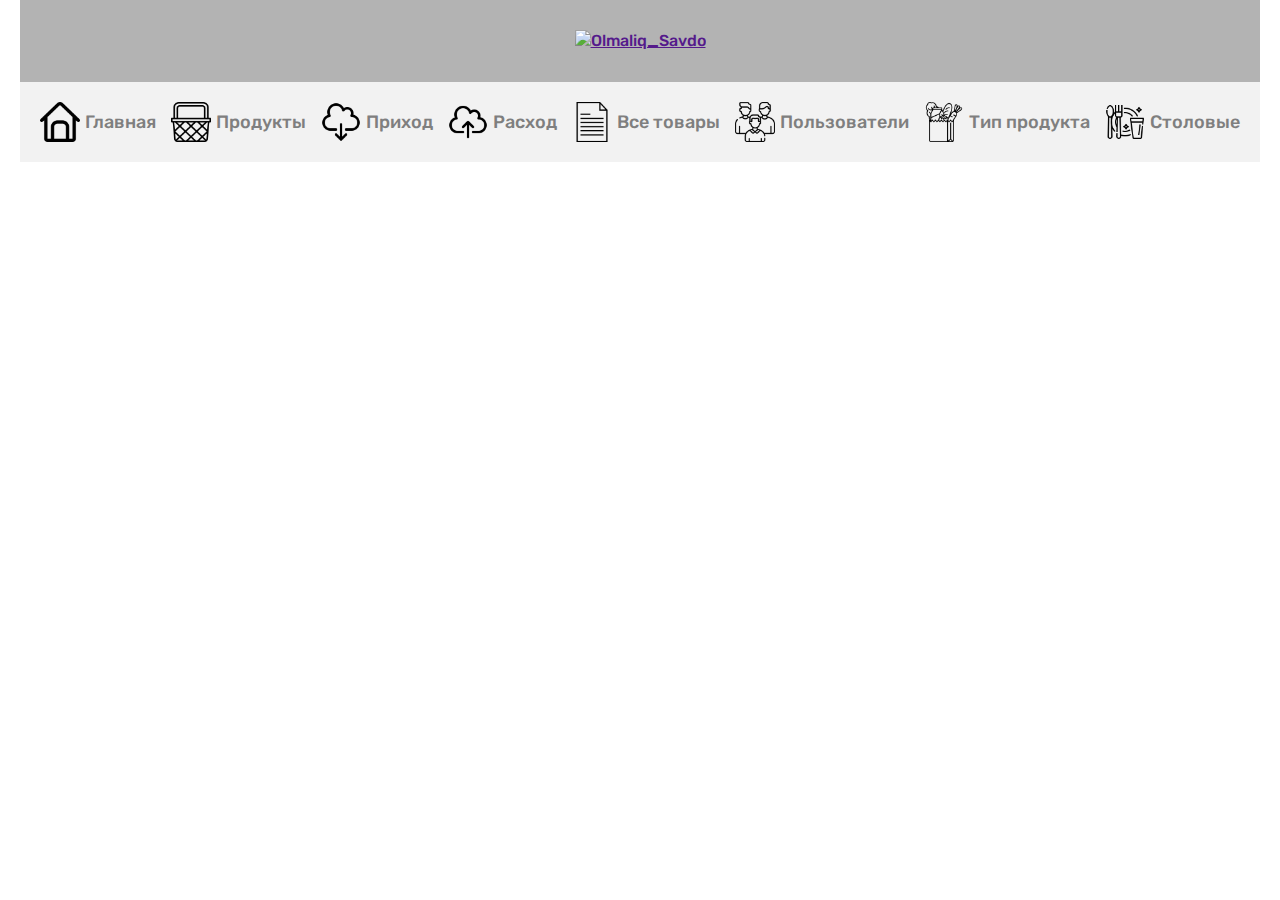
==== all-products.html @ 79e952b1 "Olmaliq_Savdo" ====
<!DOCTYPE html>
<html lang="ru">
<head>
    <meta charset="UTF-8">
    <meta name="viewport" content="width=device-width, initial-scale=1.0">
    <title>Namangan24</title>

    <!-- GOOGLE-FONTS -->
    <link rel="preconnect" href="https://fonts.googleapis.com">
    <link rel="preconnect" href="https://fonts.gstatic.com" crossorigin>
    <link href="https://fonts.googleapis.com/css2?family=Rubik:ital,wght@0,300..900;1,300..900&display=swap" rel="stylesheet">

    <!-- STYLES -->
     <link rel="stylesheet" href="css/normalize.css">
     <link rel="stylesheet" href="css/styles.css">
</head>
<body>
    
    <div class="container">
        <!-- HEADER -->
        <header>
        <div class="header container">
            <a href="">
                <img src="" alt="Olmaliq_Savdo">
            </a>
        </div>
        <div>
            <!-- NAV-BAR -->
            <ul class="nav-bar">
                <li class="nav-bar-list">
                    <img class="link-img" src="./img/glavnaya.png" alt="House" width="40" height="40">
                    <a class="link-text" href="index.html">Главная</a>
                </li>
                <li class="nav-bar-list">
                    <img class="link-img" src="./img/produkti.png" alt="Basket" width="40" height="40">
                    <a class="link-text" href="products.html">Продукты</a>
                </li>
                <li class="nav-bar-list">
                    <img class="link-img" src="./img/prixod.png" alt="Cloud" width="40" height="40">
                    <a class="link-text" href="arrival-products.html">Приход</a>
                </li>
                <li class="nav-bar-list">
                    <img class="link-img" src="./img/rasxod.png" alt="Cloud" width="40" height="40">
                    <a class="link-text" href="consumption-products.html">Расход</a>
                </li>
                <li class="nav-bar-list">
                    <img class="link-img" src="./img/vse-tovari.png" alt="All products" width="40" height="40">
                    <a class="link-text" href="all-products.html">Все товары</a>
                </li>
                <li class="nav-bar-list">
                    <img class="link-img" src="./img/polzovateli.png" alt="Users" width="40" height="40">
                    <a class="link-text" href="#">Пользователи</a>
                </li>
                <li class="nav-bar-list">
                    <img class="link-img" src="./img/tip-produkta.png" alt="Products mark" width="40" height="40">
                    <a class="link-text" href="#">Тип продукта</a>
                </li>
                <li class="nav-bar-list">
                    <img class="link-img" src="./img/stolovaya.png" alt="Dishes" width="40" height="40">
                    <a class="link-text" href="#">Столовые</a>
                </li>
             </ul>
        </div>
    </div>
</header>
---- css/styles.css ----
/* GLOBAL */
* {
    box-sizing: border-box;
}

html {
    height: 100%;
    scroll-behavior: smooth;
}

body {
    display: flex;
    flex-direction: column;
    height: 100%;
    padding: 0;
    margin: 0;
    font-family: "Rubik", "Arial", sans-serif ;
    font-weight: 500;
    line-height: 22px;
    background-color: #fff;
    color: #4a4b4c;
}

*:focus {
    outline: 2px dashed #7296ec;
    outline-offset: 3px;
}

.list-styles {
    list-style: none;
}

/* CONTAINER */
.container {
    width: 100%;
    max-width: 1440px;
    padding-left: 20px;
    padding-right: 20px;
    margin-right: auto;
    margin-left: auto;
}

/* HEADER */
.header {
    display: flex;
    justify-content: space-around;
    align-items: center;
    padding-top: 30px;
    padding-bottom: 30px;
    background-color: #b3b3b3;
}

.all-link {
    width: 89px;
    height: 45px;
    font-family: Rubik;
    font-size: 16px;
    font-weight: 500;
    line-height: 18.96px;
    text-align: left;
    padding: 13px 20px 13px 20px;
    border-radius: 10px;
    background-color: rgba(114, 150, 236, 1);
    color: #fff;
    ;

}

/* NAV_BAR */
.nav-bar {
    margin: 0;
    padding: 20px;
    display: flex;
    justify-content: space-between;
    align-items: center;
    list-style: none;
    background-color: #f2f2f2;
}

.nav-bar-list {
    display: flex;
    align-items: center;
    justify-content: space-between;
}

.link-img {
    margin-right: 5px;
}

header ul a {
    text-decoration: none;
    font-family: Rubik;
    font-size: 18px;
    font-weight: 500;
    line-height: normal;
    text-align: center;
    color: rgba(127, 127, 127, 1);
}

.select-menu {
    width: 400px;
    height: auto;
    background-color: #818080;
}
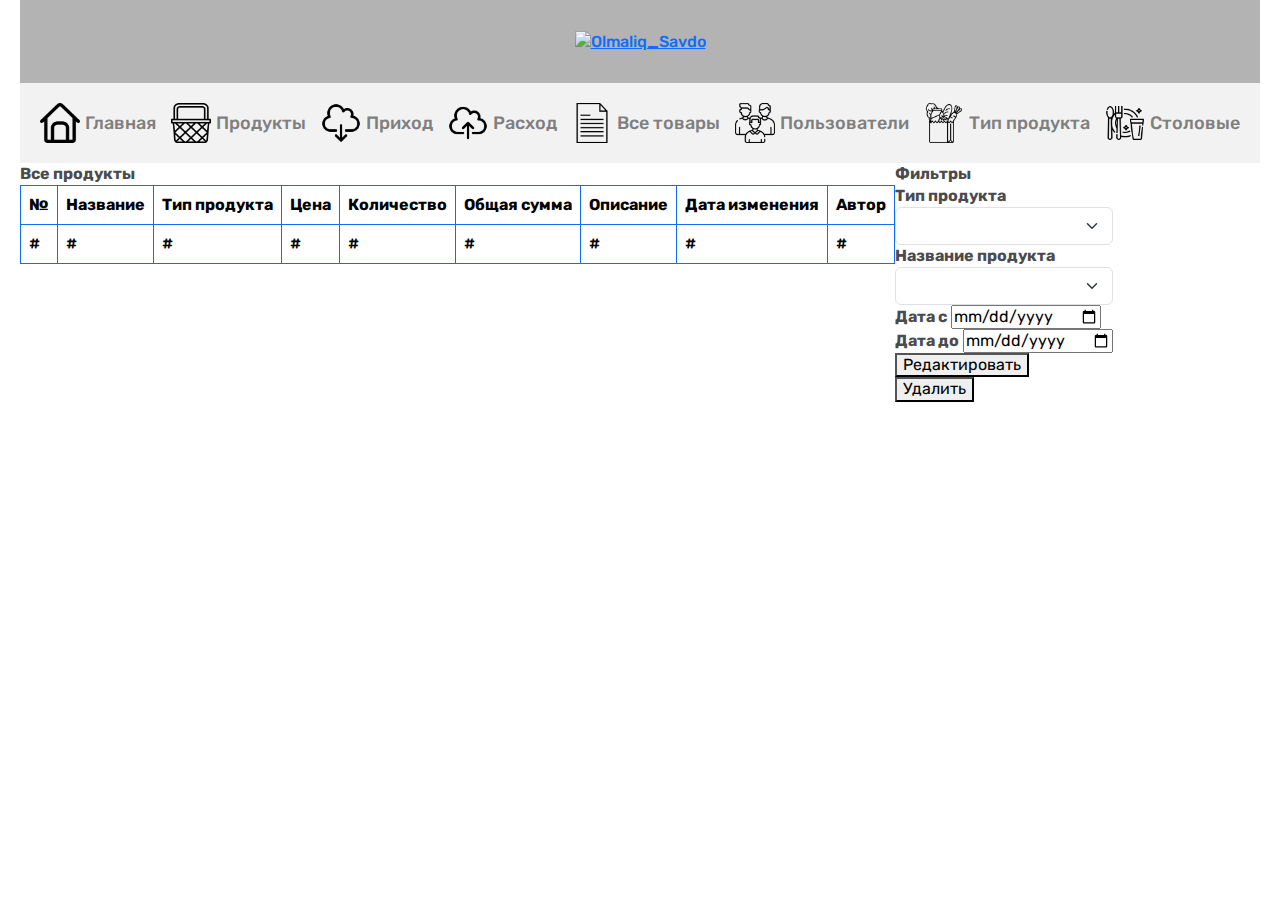
==== commit 87fdf7cc: "Add properties" ====
--- a/all-products.html
+++ b/all-products.html
@@ -3,16 +3,21 @@
 <head>
     <meta charset="UTF-8">
     <meta name="viewport" content="width=device-width, initial-scale=1.0">
-    <title>Namangan24</title>
+    <title>All products</title>
 
     <!-- GOOGLE-FONTS -->
     <link rel="preconnect" href="https://fonts.googleapis.com">
     <link rel="preconnect" href="https://fonts.gstatic.com" crossorigin>
     <link href="https://fonts.googleapis.com/css2?family=Rubik:ital,wght@0,300..900;1,300..900&display=swap" rel="stylesheet">
 
+    <!-- BOOTSTRAP -->
+    <link href="https://cdn.jsdelivr.net/npm/bootstrap@5.3.3/dist/css/bootstrap.min.css" rel="stylesheet" integrity="sha384-QWTKZyjpPEjISv5WaRU9OFeRpok6YctnYmDr5pNlyT2bRjXh0JMhjY6hW+ALEwIH" crossorigin="anonymous">
+    <script src="https://cdn.jsdelivr.net/npm/bootstrap@5.3.3/dist/js/bootstrap.bundle.min.js" integrity="sha384-YvpcrYf0tY3lHB60NNkmXc5s9fDVZLESaAA55NDzOxhy9GkcIdslK1eN7N6jIeHz" crossorigin="anonymous"></script>
+
+
     <!-- STYLES -->
-     <link rel="stylesheet" href="css/normalize.css">
-     <link rel="stylesheet" href="css/styles.css">
+    <link rel="stylesheet" href="css/normalize.css">
+    <link rel="stylesheet" href="css/styles.css">
 </head>
 <body>
     
@@ -59,7 +64,75 @@
                     <img class="link-img" src="./img/stolovaya.png" alt="Dishes" width="40" height="40">
                     <a class="link-text" href="#">Столовые</a>
                 </li>
-             </ul>
+            </ul>
         </div>
+    </header>
+
+    <main class="all-products">
+            <div class="select-menu-value">
+                <strong>Все продукты</strong>
+                <table class="table table-bordered border-primary">
+                    <tr>
+                        <th>№</th>
+                        <th>Название</th> 
+                        <th>Тип продукта</th>
+                        <th>Цена</th>
+                        <th>Количество</th> 
+                        <th>Общая сумма</th>
+                        <th>Описание</th>
+                        <th>Дата изменения</th> 
+                        <th>Автор</th>
+                    </tr>
+                    <tr>
+                        <td>#</td>
+                        <td>#</td> 
+                        <td>#</td>
+                        <td>#</td>
+                        <td>#</td> 
+                        <td>#</td>
+                        <td>#</td>
+                        <td>#</td> 
+                        <td>#</td>
+                    </tr>
+                </table>
+            </div>
+
+            <div>
+                <strong>Фильтры</strong>
+                <div class="select-menu-value">
+                    <strong>Тип продукта</strong>
+                    <select class="form-select" aria-label="Default select">
+                        <option selected></option>
+                        <option value="1"></option>
+                        <option value="2"></option>
+                        <option value="3"></option>
+                    </select>
+                </div>
+                <div class="select-menu-value">
+                    <strong>Название продукта</strong>
+                    <select class="form-select" aria-label="Default select">
+                        <option selected></option>
+                        <option value="1"></option>
+                        <option value="2"></option>
+                        <option value="3"></option>
+                    </select>
+                </div>
+                <div class="select-menu-value">
+                    <strong>Дата с</strong>
+                    <input type="date">
+                </div>
+                <div class="select-menu-value">
+                    <strong>Дата до</strong>
+                    <input type="date">
+                </div>
+                <button type="button">Редактировать</button><br>
+                <button type="button">Удалить</button>
+            </div>
+        </div>
+
+        </main>
+
     </div>
-</header>+
+
+</body>--- a/css/styles.css
+++ b/css/styles.css
@@ -98,7 +98,20 @@
 }
 
 .select-menu {
-    width: 400px;
+    width: auto;
     height: auto;
     background-color: #818080;
+}
+
+.consumption-products {
+    display: flex;
+}
+
+.all-products {
+    display: flex;
+}
+
+.products {
+    display: flex;
+    width: 100%;
 }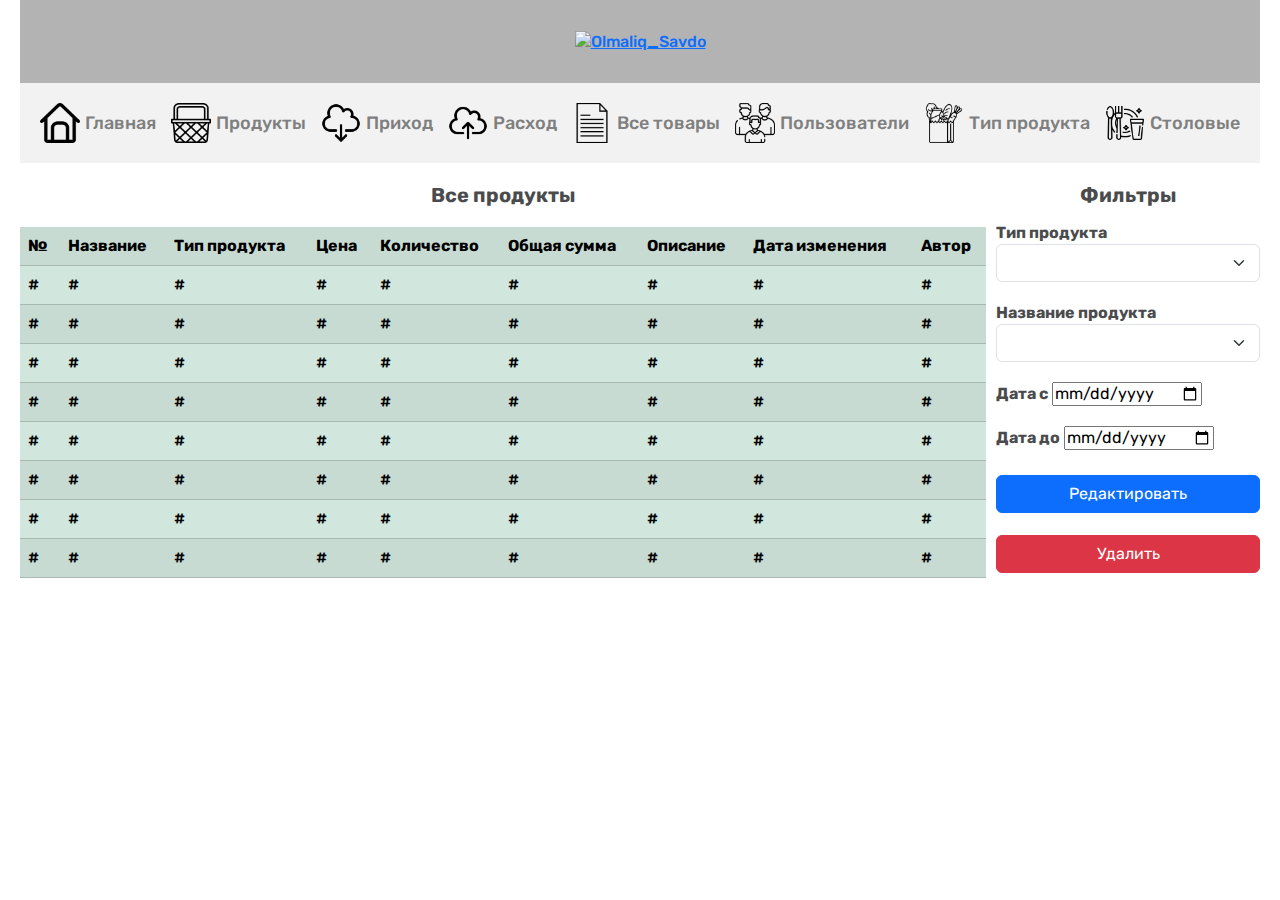
==== commit 49e3838e: "Add css properties to all-products.html" ====
--- a/all-products.html
+++ b/all-products.html
@@ -68,10 +68,10 @@
         </div>
     </header>
 
-    <main class="all-products">
-            <div class="select-menu-value">
-                <strong>Все продукты</strong>
-                <table class="table table-bordered border-primary">
+    <main class="all-products-main">
+            <div class="all-products-tables select-menu-value">
+                <h5 class="all-products-tables-header">Все продукты</h5>
+                <table class="table table-success table-striped">
                     <tr>
                         <th>№</th>
                         <th>Название</th> 
@@ -94,12 +94,89 @@
                         <td>#</td> 
                         <td>#</td>
                     </tr>
+                    <tr>
+                        <td>#</td>
+                        <td>#</td> 
+                        <td>#</td>
+                        <td>#</td>
+                        <td>#</td> 
+                        <td>#</td>
+                        <td>#</td>
+                        <td>#</td> 
+                        <td>#</td>
+                    </tr>
+                    <tr>
+                        <td>#</td>
+                        <td>#</td> 
+                        <td>#</td>
+                        <td>#</td>
+                        <td>#</td> 
+                        <td>#</td>
+                        <td>#</td>
+                        <td>#</td> 
+                        <td>#</td>
+                    </tr>
+                    <tr>
+                        <td>#</td>
+                        <td>#</td> 
+                        <td>#</td>
+                        <td>#</td>
+                        <td>#</td> 
+                        <td>#</td>
+                        <td>#</td>
+                        <td>#</td> 
+                        <td>#</td>
+                    </tr>
+                    <tr>
+                        <td>#</td>
+                        <td>#</td> 
+                        <td>#</td>
+                        <td>#</td>
+                        <td>#</td> 
+                        <td>#</td>
+                        <td>#</td>
+                        <td>#</td> 
+                        <td>#</td>
+                    </tr>
+                    <tr>
+                        <td>#</td>
+                        <td>#</td> 
+                        <td>#</td>
+                        <td>#</td>
+                        <td>#</td> 
+                        <td>#</td>
+                        <td>#</td>
+                        <td>#</td> 
+                        <td>#</td>
+                    </tr>
+                    <tr>
+                        <td>#</td>
+                        <td>#</td> 
+                        <td>#</td>
+                        <td>#</td>
+                        <td>#</td> 
+                        <td>#</td>
+                        <td>#</td>
+                        <td>#</td> 
+                        <td>#</td>
+                    </tr>
+                    <tr>
+                        <td>#</td>
+                        <td>#</td> 
+                        <td>#</td>
+                        <td>#</td>
+                        <td>#</td> 
+                        <td>#</td>
+                        <td>#</td>
+                        <td>#</td> 
+                        <td>#</td>
+                    </tr>
                 </table>
             </div>
 
-            <div>
-                <strong>Фильтры</strong>
-                <div class="select-menu-value">
+            <div class="all-products-menu">
+                <div class="select-menu-value">
+                    <h5 class="all-products-menu-header">Фильтры</h5>
                     <strong>Тип продукта</strong>
                     <select class="form-select" aria-label="Default select">
                         <option selected></option>
@@ -125,8 +202,10 @@
                     <strong>Дата до</strong>
                     <input type="date">
                 </div>
-                <button type="button">Редактировать</button><br>
-                <button type="button">Удалить</button>
+                <div class="all-products-menu-button">
+                    <button class="btn btn-primary" type="button">Редактировать</button><br>
+                    <button class="btn btn-danger" type="button">Удалить</button>
+                </div>
             </div>
         </div>
 
--- a/css/styles.css
+++ b/css/styles.css
@@ -107,8 +107,46 @@
     display: flex;
 }
 
-.all-products {
+/* ALL-PRODUCTS */
+.all-products-main {
     display: flex;
+}
+
+/* ALL-PRODUCTS-TABLE */
+.all-products-tables {
+    width: 1100px;
+    margin-right: 10px;
+}
+
+.all-products-tables-header {
+    margin-top: 20px;
+    margin-bottom: 20px;
+    font-weight: 700;
+    text-align: center;
+}
+
+/* ALL-PRODUCTS-MENU */
+.all-products-menu {
+    width: 300px;
+}
+
+.all-products-menu-header {
+    margin-top: 20px;
+    margin-bottom: 15px;
+    font-weight: 700;
+    text-align: center;
+}
+
+/* ALL-PRODUCTS-MENU-SELECT */
+.select-menu-value {
+    margin-bottom: 20px;
+}
+
+/* ALL-PRODUCTS-MENU-BUTTON */
+.all-products-menu-button {
+    display: flex;
+    flex-direction: column;
+    margin-top: 25px;
 }
 
 .products {
